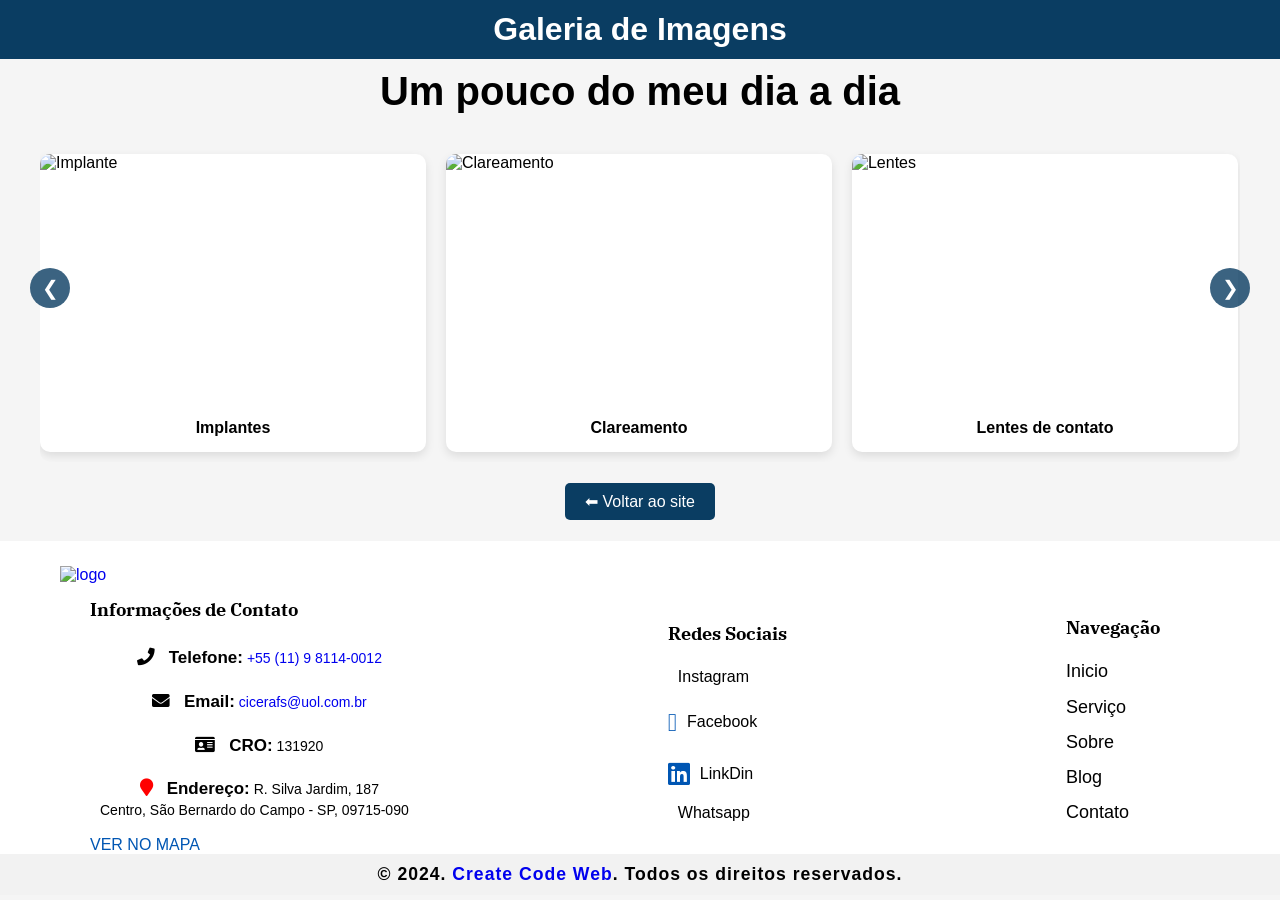
==== Imagens.html @ 02db8d6e "page arquivos anexados" ====
<!DOCTYPE html>
<html lang="pt-BR">
<head>
    <meta charset="UTF-8">
    <meta name="language" content="Português">
    <meta name="viewport" content="width=device-width, initial-scale=1.0">
    <meta name="author" content="Nome do autor">
    <meta name="keywords" content="">
    <meta name="description" content="">
    <link rel="stylesheet" href="https://cdnjs.cloudflare.com/ajax/libs/font-awesome/5.15.4/css/all.min.css">
    <link rel="preconnect" href="https://fonts.googleapis.com">
    <link rel="preconnect" href="https://fonts.gstatic.com" crossorigin>
    <link rel="preconnect" href="https://fonts.googleapis.com">
    <link rel="preconnect" href="https://fonts.gstatic.com" crossorigin>
    <script src="https://kit.fontawesome.com/86950c299c.js" crossorigin="anonymous"></script>
    <link
        href="https://fonts.googleapis.com/css2?family=IBM+Plex+Serif:wght@400;600;700&family=Roboto:wght@400;500;700&display=swap"
        rel="stylesheet">
    <link rel="stylesheet" href="mainCss.css">
    <link rel="icon" href="../img/faicon-nova.png" width="20" type="image/svg+xml">
</head>
<body>

  <header>
    <h2>Galeria de Imagens</h2>
  </header>

  <div class="container">
    <h1>Um pouco do meu dia a dia</h1>

    <button class="btn-carousel prev" onclick="moveSlide(-1)">❮</button>
    
    <div class="carousel-container">
      <div class="galeria" id="track">
        <div class="card" onclick="openModal(0)">
          <img src="./img/consultorioAtendimentos/Code_Generated_Image (1).jpg" alt="Implante">
          <p>Implantes</p>
        </div>

        <div class="card" onclick="openModal(1)">
          <img src="img/consultorioAtendimentos/Code_Generated_Image (1.2).jpg" alt="Clareamento">
          <p>Clareamento</p>
        </div>

        <div class="card" onclick="openModal(2)">
          <img src="img/consultorioAtendimentos/Code_Generated_Image (1.3).jpg" alt="Lentes">
          <p>Lentes de contato</p>
        </div>

        <div class="card" onclick="openModal(3)">
          <img src="img/consultorioAtendimentos/Code_Generated_Image (1.4).jpg" alt="Ortodontia">
          <p>Ortodontia</p>
        </div>
        
        <div class="card" onclick="openModal(4)">
          <img src="img/consultorioAtendimentos/Code_Generated_Image (1.5).jpg" alt="Ortodontia">
          <p>Ortodontia</p>
        </div>

        <div class="card" onclick="openModal(4)">
          <img src="img/consultorioAtendimentos/Code_Generated_Image (2).jpg" alt="Ortodontia">
          <p>Ortodontia</p>
        </div>

        <div class="card" onclick="openModal(4)">
          <img src="img/consultorioAtendimentos/Code_Generated_Image (3).jpg" alt="Ortodontia">
          <p>Ortodontia</p>
        </div>

        <div class="card" onclick="openModal(4)">
          <img src="img/consultorioAtendimentos/Code_Generated_Image (4).jpg" alt="Ortodontia">
          <p>Ortodontia</p>
        </div>

        <div class="card" onclick="openModal(4)">
          <img src="img/consultorioAtendimentos/Code_Generated_Image (5).jpg" alt="Ortodontia">
          <p>Ortodontia</p>
        </div>

        <div class="card" onclick="openModal(4)">
          <img src="img/consultorioAtendimentos/Code_Generated_Image (6).jpg" alt="Ortodontia">
          <p>Ortodontia</p>
        </div>

        <div class="card" onclick="openModal(4)">
          <img src="img/consultorioAtendimentos/Code_Generated_Image (7).jpg" alt="Ortodontia">
          <p>Ortodontia</p>
        </div>

        <div class="card" onclick="openModal(4)">
          <img src="img/consultorioAtendimentos/Code_Generated_Image (8).jpg" alt="Ortodontia">
          <p>Ortodontia</p>
        </div>

        <div class="card" onclick="openModal(4)">
          <img src="img/consultorioAtendimentos/Code_Generated_Image (9).jpg" alt="Ortodontia">
          <p>Ortodontia</p>
        </div>

        <div class="card" onclick="openModal(4)">
          <img src="img/consultorioAtendimentos/Code_Generated_Image (10).jpg" alt="Ortodontia">
          <p>Ortodontia</p>
        </div>

        <div class="card" onclick="openModal(4)">
          <img src="img/consultorioAtendimentos/Code_Generated_Image (11).jpg" alt="Ortodontia">
          <p>Ortodontia</p>
        </div>

        <div class="card" onclick="openModal(4)">
          <img src="img/consultorioAtendimentos/Code_Generated_Image (12).jpg" alt="Ortodontia">
          <p>Ortodontia</p>
        </div>

        <div class="card" onclick="openModal(4)">
          <img src="img/consultorioAtendimentos/Code_Generated_Image (13).jpg" alt="Ortodontia">
          <p>Ortodontia</p>
        </div>

        <div class="card" onclick="openModal(4)">
          <img src="img/consultorioAtendimentos/Code_Generated_Image (14).jpg" alt="Ortodontia">
          <p>Ortodontia</p>
        </div>

        </div>
    </div>

    <button class="btn-carousel next" onclick="moveSlide(1)">❯</button>

    <div class="voltar">
      <a href="index.html">⬅ Voltar ao site</a>
    </div>
  </div>

  <div id="myModal" class="modal">
    <span class="close-modal" onclick="closeModal()">&times;</span>
    
    <div class="modal-nav">
      <button onclick="changeModalImg(-1)">❮</button>
      <button onclick="changeModalImg(1)">❯</button>
    </div>

    <img class="modal-content" id="imgExpanded">
    <div id="caption" class="modal-caption"></div>
  </div>
  <footer>
        <div class="bg-footer">
            <div class="log-img">
                <a href="index.html">
                    <img src="../img/logo-escrita-Preta.png" width="80" alt="logo">
                </a>
            </div>
            <div class="footer-corpo space-bottom">
                <div class="footer-info">
                    <h3 class="titulo-pequeno">Informações de Contato</h3>
                    <p class="paragrafo"><i class="fas fa-phone"></i> <strong>Telefone:</strong> <a
                            href="tel:+55123456789">+55 (11) 9 8114-0012</a></p>
                    <p class="paragrafo"><i class="fas fa-envelope"></i> <strong>Email:</strong><a
                            href="mailto:cicerafs@uol.com.br?subject=Mais informações&body=Olá"> cicerafs@uol.com.br</a>
                    </p>
                    <p class="paragrafo"><i class="fas fa-id-card"></i> <strong>CRO:</strong> 131920</p>
                    <a href="https://www.google.com.br/maps/place/R.+Silva+Jardim,+187+-+Centro,+S%C3%A3o+Bernardo+do+Campo+-+SP,+09715-090/@-23.7140009,-46.5497312,16.76z/data=!4m6!3m5!1s0x94ce4185cc0b07a7:0x3520ed67d87765c8!8m2!3d-23.7140045!4d-46.5473084!16s%2Fg%2F11g8bg7d89?entry=ttu"
                        target="_blank">
                        <p class="paragrafo"><i class="fas fa-map-marker local"></i> <strong> Endereço:</strong> R. Silva
                            Jardim, 187 <br>Centro, São Bernardo do Campo - SP, 09715-090</p><span class="cortext">Ver
                            no mapa</span>
                    </a>
                </div>

                <div class="footer-redes-sociais container">
                    <h3 class="titulo-pequeno">Redes Sociais</h3>
                    <ul class="redes-sociais-lista">
                        <li><a href="https://www.instagram.com/dra.cicera_f_santoss?igsh=NnhhcDN0b3cxbmVq"
                                target="_blank"><i class="fa-brands fa-square-instagram"></i>instagram</a></li>
                        <li><a href="https://m.facebook.com/cicera.fatimadossantos.3?locale=pt_BR" target="_blank"><i class="fa-brands fa-facebook"></i>Facebook</li>
                        <li><a href="https://www.linkedin.com/in/cicera-f%C3%A1tima-dos-santos-baa707191/?trk=public_profile_browsemap_profile-result-card_result-card_full-click&originalSubdomain=br"
                                target="_blank"><i class="fab fa-linkedin"></i>LinkDin</a></li>
                        <li><a href="https://wa.me/5511981140012?text=Olá vim atrasvez do site, queria mais informação do atendimento."
                                target="_blank"><i class="fa-brands fa-square-whatsapp"></i>Whatsapp</a></li>
                    </ul>
                </div>
                <div class="footer-nav space-bottom">
                    <h3 class="titulo-pequeno">Navegação</h3>
                    <ul>
                        <li><a href="#inicio">Inicio</a></li>
                        <li><a href="#servico">Serviço</a></li>
                        <li><a href="#sobre">Sobre</a></li>
                        <li><a href="#blog">Blog</a></li>
                        <li><a href="#contato">Contato</a></li>
                    </ul>
                </div>
            </div>
            <p class="autorais">
                © 2024. <a href="https://www.instagram.com/create_codeweb/?igsh=dzI0ZHcyNWZueW1u&utm_source=qr">Create
                    Code Web</a>. Todos os direitos reservados.
            </p>
        </div>
    </footer>
 <script type="module" src="main.js"></script>
</body>
</html>
---- mainCss.css ----
.bg-header {
    background-color: #fff;
    
}

.header-corpo {
    display: flex;
    justify-content: space-between;
    align-items: center;
}

.logo {
    display: flex;
    align-items: center;
    /* padding: 40px 60px 20px; */
}

.logo a img {
    max-width: 150px;  /* tamanho ideal da logo */
    height: auto;
    object-fit: contain;
}

.log-img {
    display: flex;
    align-items: center;
    padding: 40px 60px 30px;
}

.log-img img {
    max-width: 150px;  /* tamanho ideal da logo */
    height: auto;
    object-fit: contain;
}

.corpo-nav ul {
    display: flex;
    gap: 30px;
    justify-content: center;
    max-width: 600px;
    margin: 0 auto;
}

.corpo-nav a {
    /* font-size: 1.4875rem; */
    font-family: 'IBM Plex Serif', serif;
    font-size: 1.30rem; /* Um pouco menor para elegância */
    font-weight: 600;    /* Firme, mas não grosseiro */
    color: #023a7f;      /* O azul excelente que você escolheu */
    text-transform: capitalize;
    text-decoration: none;
    letter-spacing: 0.01em; /* Um leve respiro entre as letras */
    transition: all 0.3s ease;
    padding: 10px 15px;
}

.corpo-nav a:hover {
    color: #023a7f;
    font-weight: 700;
    transition: 1s
}

.marcador-menu a {
    color: #023a7f;
    font-weight: 700
}

.nave-zap-orc {
    display: flex;
    justify-content: space-between;
    align-items: center;
    gap: 10px
}

.nave-zap-orc i {
    font-size: 35px;
    margin: 5px;
    color: #00a6ff
}

.nave-zap-orc i:hover {
    cursor: pointer;
    transition: 1s;
    color: #476ea0
}

.nave-zap-orc span {
    font-size: 12px
}

.menu-mobile {
    display: none
}

.menu-mobile.active {
    display: block;
    width: 120px
}

.menu-toggle {
    display: none
}

.menu-mobile {
    position: absolute;
    margin-left: 10px;
    background-color: #5a98f5;
    padding: 10px;
    z-index: 999;
    cursor: pointer;
    border-radius: 5px;
    top: 38px
}

.menu-mobile li {
    list-style: none;
    margin: 8px 0
}

.menu-mobile a:hover {
    color: #d8d8d8;
    transform: .4s
}

@media(max-width:1025px) {
    .corpo-nav a {
        font-size: 1rem
    }
}

@media (max-width: 898px) {
    .corpo-nav ul {
        display: flex;
        gap: 20px;
        justify-content: center;
        max-width: 300px;
        margin: 0 auto
    }

    .corpo-nav a {
        font-size: 1.0625rem
    }

    .nave-zap-orc i {
        font-size: 1.5625rem
    }

    .logo {
        width: 18%
    }
}

@media (max-width:635px) {
    .corpo-nav a {
        font-size: .8rem
    }
}

@media (max-width: 429px) {
    .corpo-nav a {
        font-size: .7rem
    }

    .logo {
        width: 50px
    }

    .header-corpo {
        display: none
    }

    .menu-toggle {
        display: flex;
        justify-content: space-between;
        font-size: 1.0625px;
        margin: 0 25px;
        align-items: center
    }

    .menu-toggle i {
        font-size: 1.7rem;
        color: #003b93
    }

    .menu-mobile a {
        font-size: .8rem;
        color: #fff;
        font-size: .9rem
    }
}

.bg-inicio {
    margin: 90px 0 80px
}

.corpo-inicio {
    display: flex;
    justify-content: space-around;
    align-items: center;
    gap: 1.625rem;
    margin: 0 .625rem
}

.btns-inicio {
    display: flex;
    justify-content: center;
    gap: 2.5rem;
    margin: 1.25rem 0;
    flex-wrap: wrap;
    margin-bottom: 2.5rem
}

.btns-inicio .orc {
    background-color: rgba(255, 253, 253, 0.564);
    border: .0625rem solid #0483f9;
    box-shadow: 0 .0625rem .3125rem 0 #002ca4;
    color: #0057A6;
    padding: .625rem 1.875rem
}

.btns-inicio .orc:hover {
    background-color: #0056b3;
    color: #fff;
    box-shadow: .0625rem .0625rem .3125rem #002ca4;
    transition: 1s
}

.descricao-main {
    width: 39.375rem;
    flex-direction: 2
}

.descricao-main .paragrafo {
    line-height: 24px;
    margin: 0 0 1.25rem;
    color: #686868;
    text-align: start;
    padding-bottom: -5px
}

.descri-inicio {
    margin: 0 2.5rem 0 0;
    padding: 0 2.5rem
}

.imagem-inicio {
    width: 100%;
    max-width: 100%;
    overflow: hidden
}

.imagem-inicio img {
    border-radius: 1.25rem 0 0 1.25rem
}

@media(max-width:1025px) {
    .corpo-inicio .titulo-p {
        width: 670px;
        margin: 0 auto;
        text-align: center
    }

    .descri-inicio {
        margin: 0
    }

    .corpo-inicio {
        display: block;
        margin: 0 auto
    }

    .descricao-main {
        margin: 0 auto;
        padding-bottom: 2.5rem
    }

    .descricao-main p {
        text-align: center
    }

    .imagem-inicio img {
        margin: 0 auto;
        border-radius: .625rem;
        padding-bottom: 5rem
    }

    .bg-inicio {
        margin-bottom: 25px
    }

    .imagem-inicio img {
        padding-bottom: 3rem
    }
}

@media (max-width:769px) {
    .corpo-inicio .titulo-p {
        width: 500px
    }

    .descri-inicio {
        margin: 0;
        flex-direction: row
    }

    .imagem-inicio img {
        margin: 0 auto;
        border-radius: .625rem;
        padding-bottom: .5rem
    }
}

@media (max-width:600px) {
    .descri-inicio .titulo-p {
        font-family: 'IBM Plex Serif', Arial, Helvetica, sans-serif;
        font-weight: 400;
        margin-bottom: 2.5rem;
        text-align: center
    }

    .descricao-main .paragrafo {
        font-size: 16px
    }

    .descricao-main {
        width: 100%
    }

    .descricao-main p {
        margin: 20px 20px 30px
    }

    .btns-inicio {
        margin-bottom: 1.5rem
    }

    .btns-inicio .orc {
        display: block;
        padding: 8px 25px;
        font-size: 16px
    }

    .btns-inicio .serv {
        display: block;
        padding: 8px 15px;
        font-size: 16px
    }

    .imagem-inicio img {
        margin: 0 auto;
        border-radius: .625rem;
        width: 520px
    }
}

@media (max-width:415px) {
    .descri-inicio .titulo-p {
        width: 240px
    }

    .bg-header {
        margin-bottom: 30px
    }

    .descri-inicio {
        margin: 0;
        padding: 0 2.5rem
    }

    .descri-inicio .titulo-p {
        font-size: 24.4px;
        font-weight: 700
    }

    .btns-inicio {
        display: block;
        max-width: 100%;
        gap: 0
    }

    .btns-inicio .orc,
    .serv {
        margin-bottom: 20px;
        text-align: center;
        text-transform: capitalize;
        font-size: 1rem
    }

    .descricao-main {
        width: 19rem
    }

    .descricao-main .paragrafo {
        text-align: justify;
        margin: 0 20px 10px
    }

    .imagem-inicio img {
        margin: 0 auto;
        border-radius: .625rem;
        width: 370px
    }
}

@media (max-width:376px) {
    .imagem-inicio img {
        border-radius: .625rem;
        width: 680px
    }

    .text-descr-blog .paragrafo:first-child {
        margin: 0 0 10px;
        text-align: justify:
        padding: 0 5px:
    }
}

.bg-servicos {
    margin-bottom: 50px;
    background-color: #fff
}

.bg-servicos .titulo-s {
    color: #000;
    padding: 0 50px 20px
}

.corpo-servico {
    display: grid;
    grid-template-columns: repeat(3, 1fr);
    justify-content: center;
    text-align: center;
    gap: 20px;
    padding: 10px
}

.corpo-servico img {
    margin: 0 auto;
    border-radius: 10px
}

.corpo-servico h3 {
    padding: 10px 0
}

.card-servico {
    border-radius: 10px;
    border: 1px solid #262626;
    padding: 50px;
    box-shadow: 10px 10px 20px #000;
    margin: 0 auto
}

.card-servico .titulo-pequeno {
    white-space: nowrap
}

.card-servico .paragrafo {
    line-height: 1.4;
    color: #323232;
    max-width: 341.22px;
    margin: 0 auto
}

.centralizar {
    display: flex;
    justify-content: center;
    margin-top: 40px
}

@media (max-width: 1025px) {
    .corpo-servico {
        display: grid;
        grid-template-columns: repeat(2, 1fr);
        justify-content: center;
        text-align: center;
        gap: 20px;
        padding: 10px
    }

    .bg-servicos .titulo-s {
        text-align: center;
        width: 420px;
        margin: 0 auto;
        padding: 0 0 50px
    }

    .spand {
        grid-column: 1/-1
    }

    .card-servico {
        border-radius: 10px;
        border: 1px solid #262626;
        padding: 50px;
        box-shadow: 10px 10px 20px #000
    }

    .descricao-inicio {
        text-align: center;
        margin: 0 auto
    }

    .corpo-inicio {
        flex-direction: column;
        text-align: center
    }

    .descricao-main {
        margin: 0 auto
    }
}

@media (max-width:884px) {
    .corpo-servico {
        grid-template-columns: repeat(2, 1fr)
    }

    .spand {
        grid-column: 1/-1
    }

    .bg-servicos .titulo-s {
        margin: 10px 0 40px
    }

    .card-servico .paragrafo {
        line-height: 1.2;
        color: #323232;
        margin: 0 auto;
        max-width: 300px
    }
}

@media(max-width: 768px) {
    .bg-servicos {
        margin-bottom: 40px
    }

    .corpo-servico {
        display: grid;
        grid-template-columns: repeat(2, 1fr);
        gap: 40px
    }

    .spand {
        grid-column: 1/-1
    }

    .bg-servicos .titulo-s {
        margin: 0 auto;
        text-align: center;
        padding: 20px 0
    }

    .card-servico .paragrafo {
        line-height: 1.2;
        color: #323232;
        margin: 0 auto
    }
}

@media (max-width:600px) {
    .bg-servicos {
        margin-bottom: 40px
    }

    .corpo-servico {
        grid-template-columns: 1fr
    }

    .centralizar .botao-geral {
        display: block
    }

    .card-servico img {
        width: 130px
    }

    .card-servico .paragrafo {
        width: 300px;
        text-align: center;
        margin: 0 auto
    }
}

@media(max-width:415px) {
    .card-servico {
        width: 360px
    }

    .corpo-servico {
        grid-template-columns: 1fr
    }

    .bg-servicos .titulo-s {
        margin: 10px 0 20px;
        font-weight: 700;
        width: 250px;
        margin: 0 auto
    }

    .card-servico .paragrafo {
        max-width: 225px;
        font-size: 16px;
        text-align: justify;
        margin: 5px 20px 10px;
        padding: 0 10px
    }
}

@media (max-width:376px) {
    .centralizar .botao-geral {
        display: block;
        padding: 15px 30px
    }
}

.galeria {
    grid-column: 1 / -1
}

.slide-wrapper {
    overflow: hidden;
    grid-column: 1 / -1
}

.slide {
    display: flex
}

.slide:hover {
    will-change: transform
}

.slide li {
    flex-shrink: 0;
    width: 80vw;
    max-width: 800px;
    margin: 0 20px;
    border-radius: 4px;
    overflow: hidden;
    box-shadow: 0 2px 4px rgba(0, 0, 0, .4);
    opacity: .8;
    transform: scale(.8);
    transition: .4s
}

.slide li.active {
    opacity: 1;
    transform: scale(1)
}

.custom-controls {
    display: flex;
    justify-content: center;
    flex-wrap: wrap;
    grid-column: 1 /-1
}

.custom-controls li {
    opacity: .8;
    transform: scale(.8);
    width: 40px;
    height: 40px;
    border-radius: 50%;
    overflow: hidden;
    margin: 2px;
    box-shadow: 0 2px 2px rgba(0, 0, 0, .5);
    transition: .3s
}

.custom-controls li.active {
    opacity: 1;
    transform: scale(1)
}

.bg-sobre {
    margin-bottom: 70px
}

.bg-sobre .titulo-oculto {
    display: none;
    font-size: 1.8rem;
    font-family: 'IBM Plex Serif', Arial, Helvetica, sans-serif;
    font-weight: 700;
    margin-bottom: 2.5rem
}

.corpo-sobre {
    display: grid;
    grid-template-columns: 1fr 1fr;
    gap: 10px;
    align-items: center;
    margin: 20px 0
}

.ocultar-sobre {
    display: none
}

.descri-sobre .LerMais {
    color: #0056b3;
    margin: 20px 0 0;
    display: inline-block;
    font-size: 19px
}

.img-sobre img {
    margin: 0 auto;
    border-radius: 50%;
    padding: 40px 0
}

.descri-sobre .titulo-s {
    font-size: 30px;
    margin-bottom: 20px
}

.descri-sobre .paragrafo {
    letter-spacing: .4px;
    line-height: 24px;
    padding: 0 35px 0 0;
    color: #686868;
    text-align: start;
    padding-bottom: -5px
}

.descri-sobre .botao-geral {
    color: #fff;
    margin: 20px 0;
    display: inline-block
}

.descri-sobre ul {
    display: flex;
    align-items: center;
    justify-content: center;
    margin: 60px 40px 0 0
}

.descri-sobre li {
    display: flex;
    padding: 10px;
    font-size: 18px
}

.descri-sobre a i {
    font-size: 2.4875rem;
    color: #0056b3;
    padding: 15px
}

.descri-sobre a i:hover {
    transform: scale(1.2);
    color: #62acf1;
    transition: .5s
}

@media(max-width:1025px) {
    .bg-sobre {
        margin-bottom: 30px
    }

    .corpo-sobre {
        display: grid;
        grid-template-columns: 1fr;
        gap: 10px;
        align-items: center;
        margin: 20px 0;
        text-align: center
    }

    .bg-sobre .titulo-oculto {
        display: block;
        text-align: center;
        margin: 10px 0 0
    }

    .descri-sobre .titulo-s {
        display: none
    }

    .img-sobre img {
        margin: 0 auto;
        border-radius: 10%
    }

    .descri-sobre .paragrafo {
        line-height: 24px;
        text-align: center;
        padding: 0 40px;
        margin: 0 0 2.25rem;
        width: 900px
    }

    .descri-sobre .botao-geral {
        color: #fff;
        margin: 0 0 20px;
        display: inline-block
    }
}

@media (max-width:884px) {
    .corpo-sobre {
        display: grid;
        grid-template-columns: 1fr;
        align-items: center;
        justify-items: center;
        justify-content: center;
        text-align: center;
        width: 100%;
        gap: 10px;
        margin: 20px 0
    }

    .corpo-sobre .paragrafo {
        text-align: center;
        width: 780px
    }

    .img-sobre img {
        width: 500px;
        height: 400px;
        padding: 10px 0;
        border-radius: 40px;
        object-fit: cover
    }

    .descri-sobre .paragrafo {
        text-align: center;
        margin: 0 40px 30px
    }

    .descri-sobre a i {
        font-size: 2rem;
        color: #0056b3;
        padding: 6px
    }
}

@media (max-width:769px) {
    .bg-sobre.container {
        width: 100%;
        margin: 0 auto
    }

    .bg-sobre {
        margin-bottom: 43px
    }

    .bg-sobre .titulo-oculto {
        display: block;
        text-align: center;
        margin: 10px 0 20px;
        color: #000
    }

    .corpo-sobre {
        grid-template-columns: 1fr
    }

    .descri-sobre {
        margin: 0 auto;
        text-align: center
    }

    .descri-sobre p .img-sobre img {
        width: 300px;
        height: 400px;
        padding: 10px 0;
        border-radius: 40px;
        object-fit: cover
    }

    .descri-sobre .paragrafo {
        max-width: 650px;
        text-align: center;
        margin: 0 30px 30px
    }

    .descri-sobre .botao-geral {
        display: inline-block;
        width: 20%;
        margin: 0 auto
    }

    .descri-sobre ul {
        display: flex;
        align-items: center;
        align-self: center;
        justify-content: center;
        margin: 20px 0
    }
}

@media (max-width:606px) {
    .img-sobre img {
        margin: 0 auto;
        border-radius: .625rem;
        width: 300px
    }

    .descri-sobre .paragrafo {
        font-size: 16px;
        padding: 0 10px
    }
}

@media (max-width:428px) {
    .img-sobre img {
        margin: 0 auto;
        border-radius: .625rem;
        width: 250px;
        border-radius: 30px
    }

    .bg-sobre .titulo-oculto {
        font-size: 1.5rem
    }

    .descri-sobre .paragrafo {
        text-align: justify;
        margin: 0 20px 30px;
        width: 335px
    }

    .descri-sobre .botao-geral {
        width: 40%;
        padding: 10px 20px;
        margin-bottom: 20px
    }
}

@media(max-width:376px) {
    .descri-sobre .paragrafo {
        text-align: justify;
        margin: 0 20px 30px;
        width: 305px
    }
}

.corpo-bg-Qualififc {
    width: 400px;
    display: block;
    background-color: aqua
}

.corpo-bg-Qualififc img {
    padding: 20px 0;
    margin: 0 auto
}

.corpo-bg-Qualififc,
h2,
p {
    text-align: center;
    margin: 10px
}

.cortext {
    color: #0056b3
}

.space-bottom {
    margin-bottom: 60px
}

.right-left-space {
    padding: 20px
}

.botao-geral {
    background-color: #007bff;
    color: #fff;
    border: none;
    padding: 10px 30px;
    font-size: 17px;
    border-radius: 5px;
    cursor: pointer;
    display: inline-block;
    text-transform: capitalize;
    font-weight: 700;
    font-family: 'IBM Plex Serif', Arial, Helvetica, sans-serif
}

.botao-geral:hover {
    background-color: #0056b3;
    transition: 1s
}

@media (max-width: 898px) {
    .botao-geral {
        padding: 8px 20px;
        font-size: 15px
    }
}

@media (max-width: 780px) {
    .botao-geral {
        padding: 11px 16px;
        font-size: 15px
    }
}

@media(max-width: 600px) {
    .botao-geral {
        display: none
    }
}

@media (max-width: 428px) {
    .botao-geral {
        padding: 5px 30px;
        font-size: 13px;
        text-align: center;
        line-height: 1.2
    }
}

.bg-blog {
    background-color: #fff
}

.bg-blog .titulo-s {
    color: #333;
    line-height: 1.5rem;
    margin: 30px 30px 40px;
    padding: 0;
    display: block
}

.corpo-blog .titulo-s {
    line-height: 1.5;
    text-align: center
}

#data-plubli {
    padding: 30px 40px;
    font-style: italic;
    font-size: 18px
}

.text-descr-blog {
    width: 900px;
    margin: 0 auto
}

.text-descr-blog .paragrafo {
    color: #686868;
    line-height: 1.5em;
    font-style: italic;
    margin: 0 40px 40px
}

.text-descr-blog p:last-child {
    margin-bottom: 20px
}

.text-descr-blog a {
    font-size: 1.2em;
    font-style: italic
}

.text-descr-blog a::after {
    content: "";
    display: block;
    width: 80px;
    height: 2px;
    background: #007bff;
    margin-left: -5px
}

.text-descr-blog .botao-geral {
    font-size: 13px;
    font-weight: lighter;
    background-color: #fff;
    color: #007bff;
    display: none
}

@media (max-width:1025px) {
    .text-descr-blog {
        max-width: 100%
    }

    .corpo-blog .titulo-s {
        color: #000;
        padding: 0 60px 50px;
        width: 520px;
        margin: 0 auto;
        line-height: 1.2
    }
}

@media (max-width:768px) {
    .corpo-blog .text-descr-blog {
        width: 600px
    }

    .text-descr-blog .paragrafo:first-child {
        margin: 0 40px 10px
    }
}

@media (max-width:601px) {
    .corpo-blog .titulo-s {
        margin: 20px 5px
    }

    .corpo-blog .text-descr-blog {
        width: 400px
    }

    .text-descr-blog .paragrafo {
        font-size: 16px;
        text-align: center;
        margin-bottom: 20px
    }

    #data-plubli {
        font-size: 16px
    }

    .ocultar {
        display: none
    }

    .text-descr-blog .ativo {
        align-items: center
    }

    .text-descr-blog a::after {
        margin-bottom: 40px
    }

    .text-descr-blog .botao-geral {
        display: block;
        margin: 0 auto
    }
}

@media (max-width:429px) {
    .corpo-blog .titulo-s {
        width: 280px;
        padding: 10px;
        margin: 0 auto
    }

    .corpo-blog .text-descr-blog {
        width: 100%
    }

    .text-descr-blog .paragrafo:first-child {
        margin: 0;
        text-align: justify:
    }

    .text-descr-blog .paragrafo {
        padding: 10px;
        text-align: justify;
        margin: 0 0 20px
    }

    .text-descr-blog .botao-geral {
        width: 60%;
        padding: 10px 30px;
        font-size: 13px
    }

    #data-plubli {
        margin: 0;
        font-size: 12px
    }
}

@media (max-width:376px) {
    .corpo-blog .titulo-s {
        width: 270px;
        padding: 0;
        margin: 0 auto;
        width: 100%;
        padding: 5px 0 20px
    }
}

.bg-contato {
    background: #FBFBFB;
    padding: 20px;
    position: relative
}

.bg-contato .titulo-s {
    color: #2c2c2c;
    margin: 10px 30px 40px
}

.corpo-contato {
    display: grid;
    grid-template-columns: 1fr 1fr;
    justify-content: space-around;
    align-items: center
}

.descricao-contato {
    border: 2px solid #ddd;
    max-width: 640px;
    border-radius: 10px;
    box-shadow: 10px 10px 10px #5174d5;
    margin: 0 auto
}

.corpo-contato .titulo-pequeno {
    color: #2c2c2c;
    font-weight: 700;
    text-align: start;
    margin: 50px 60px 30px
}

.corpo-contato .paragrafo {
    color: #0f0f0f;
    margin: 10px 40px 90px
}

.corpo-contato ul {
    display: flex;
    align-items: center;
    flex-wrap: nowrap;
    justify-content: flex-start;
    margin: 30px 0 20px 40px
}

.corpo-contato li {
    display: flex;
    padding: 10px;
    font-size: 18px
}

.corpo-contato a i {
    font-size: 2.1875rem;
    color: #0d3f95
}

.corpo-contato a i:hover {
    transform: scale(1.2);
    color: #04f;
    transition: .5s
}

.opacit {
    opacity: .2
}

.bg-from {
    display: flex;
    flex-direction: column;
    justify-content: center;
    align-items: center;
    max-width: 600px;
    padding: 20px;
    margin: 0 auto;
    border-radius: 10px;
    box-shadow: 10px 10px 10px #5174d5;
    border: 2px solid #ddd
}

.bg-from form {
    display: grid;
    grid-template-columns: repeat(8, 1fr);
    padding: 0 0 30px;
    margin: 10px 40px 5px;
    justify-content: center;
    align-items: center;
    align-self: center;
    max-width: 100%
}

.spandegrid-4 {
    grid-column: 2/8
}

.spandegrid-3 {
    grid-column: 2/7
}

.spandegrid-2 {
    grid-column: 2/5
}

label:first-child {
    margin-top: 20px
}

label {
    font-family: 'IBM Plex Serif', sans-serif, arial, helvetica;
    color: #000;
    display: block;
    font-weight: 400;
    font-size: 1.1rem;
    margin: 10px 0 0;
    text-transform: capitalize
}

input:focus,
textarea:focus {
    outline: none
}

input {
    display: block;
    margin-bottom: 10px;
    height: 40px;
    width: 100%;
    border: 1px solid #fff;
    padding-left: 10px;
    border-radius: 5px
}

input::placeholder {
    padding: 0 5px;
    color: #6d6d6d9b
}

textarea {
    padding: 5px 10px 0;
    border-radius: 5px;
    min-height: 90px;
    resize: vertical;
    margin: 0 0 20px
}

.bg-from .botao-geral {
    background-color: #f4efef;
    border: none;
    box-shadow: 0 .0625rem .3125rem 0 #002ca4;
    color: #04f;
    padding: 10px 30px;
    z-index: 200;
    font-weight: 700;
    text-transform: capitalize;
    max-width: 200px;
    border: none;
    margin: 0 auto;
    grid-column: 3/7
}

.bg-from .botao-geral:hover {
    background-color: #024792;
    color: #fff;
    box-shadow: .0625rem .0625rem .3125rem #002ca4;
    transition: 1s
}

.resposta-from {
    font-family: 'IBM Plex Serif', sans-serif;
    font-weight: 600;
    font-size: 1.3rem;
    color: #020202;
    text-align: center;
    background-color: #fff;
    width: 400px;
    padding: 40px;
    border: 1px solid #fff;
    letter-spacing: 1px;
    border-radius: 10px;
    z-index: 100;
    position: absolute;
    top: 70%;
    left: 50%;
    transform: translate(-50%, -50%);
    box-shadow: 10px 10px 10px 9px #90a6be;
    display: none
}

#btn-from-contato img {
    margin: 0 auto;
    width: 30px;
    animation: spin 1s infinite linear
}

@keyframes spin {
    from {
        transform: rotate(0deg)
    }

    to {
        transform: rotate(360deg)
    }
}

@media(max-width: 1025px) {
    .corpo-contato {
        grid-template-columns: 1fr;
        gap: 40px
    }

    .corpo-contato ul {
        align-items: center;
        flex-wrap: nowrap;
        justify-content: center;
        padding: 0 0 20px;
        margin: 0 auto
    }

    .bg-contato .titulo-s {
        text-align: center
    }

    .descricao-contato {
        max-width: 600px
    }
}

@media (max-width:415px) {
    .bg-from form {
        display: grid;
        grid-template-columns: 1fr;
        margin: 10px 10px 5px;
        justify-content: center;
        align-items: center;
        align-self: center;
        max-width: 100%
    }

    .bg-from .botao-geral {
        background-color: #f4efef;
        border: none;
        box-shadow: 0 .0625rem .3125rem 0 #002ca4;
        color: #002ca4;
        padding: 10px 30px;
        z-index: 200;
        font-weight: 700;
        text-transform: capitalize;
        max-width: 200px;
        border: none;
        margin: 0 auto;
        display: block;
        grid-column: 2 / 8
    }

    .corpo-contato ul {
        display: flex;
        align-items: center;
        flex-wrap: nowrap;
        justify-content: center;
        margin: 0 auto
    }

    .corpo-contato .titulo-pequeno {
        text-align: center
    }

    .paragrafo {
        font-size: 17px
    }
}

@media (max-width:376px) {
    .resposta-from {
        font-family: 'Roboto', sans-serif;
        font-weight: 800;
        font-size: 1.6rem;
        color: #020202;
        text-align: center;
        background-color: #fff;
        width: 100%;
        padding: 20px;
        letter-spacing: 1px;
        border-radius: 10px;
        z-index: 100;
        position: absolute;
        top: 65%;
        left: 50%;
        transform: translate(-50%, -50%);
        box-shadow: 0 0 0 0 #fcfcfc;
        display: none
    }

    .corpo-contato .titulo-pequeno {
        margin: 20px;
        text-align: center
    }

    .corpo-contato .paragrafo {
        font-size: 16px;
        margin: 10px;
        padding-bottom: 10px
    }

    .corpo-contato ul {
        display: flex;
        align-items: center;
        flex-wrap: nowrap;
        justify-content: center;
        margin: 30px 0 20px
    }
}

.bg-footer {
    background-color: #fff
}

.log-img {
    padding: 20px 60px 0
}

.footer-corpo {
    display: flex;
    flex-wrap: wrap-reverse;
    justify-content: space-evenly;
    align-items: center;
    margin: 0px 90px;
}

.footer-corpo .titulo-pequeno {
    font-size: 1.125rem;
    font-family: 'IBM Plex Serif', Arial, Helvetica, sans-serif
}

.footer-corpo i {
    font-size: 1.1rem
}

.footer-info .paragrafo {
    font-size: 14px;
    color: #000;
    padding: 5px 0;
    line-height: 1.4
}

.footer-info strong {
    font-size: 17px;
    color: #000
}

.footer-info i {
    padding: 0 10px
}

.footer-info .cortext {
    text-transform: uppercase
}

.footer-info a:hover {
    text-decoration: underline;
    transform: scale(1.2);
    transition: .5s;
    font-size: 20px
}

.footer-corpo .titulo-pequeno {
    margin: 10px 0 20px
}

.footer-redes-sociais {
    padding: 0 10px;
    margin: 0 20px
}

.redes-sociais-lista {
    list-style: none;
    padding: 0
}

.redes-sociais-lista li {
    display: flex;
    align-items: center;
    margin-bottom: 10px
}

.redes-sociais-lista li a {
    display: flex;
    align-items: center;
    text-decoration: none;
    color: #000;
    line-height: 1.5;
    text-transform: capitalize
}

.redes-sociais-lista li a:hover {
    transform: scale(1.2);
    transition: .5s
}

.redes-sociais-lista li a i {
    margin-right: 10px;
    font-size: 25px;
    color: #0056b3;
    padding: 5px 0
}

.redes-sociais-lista li a i:hover {
    color: #479df9;
    transform: scale(1.2);
    transition: .5s
}

.log-img {
    width: 200px;
    height: 47px
}

.footer-nav {
    padding: 0 10px;
    margin: 0 20px
}

.footer-nav li {
    margin-bottom: 10px
}

.footer-nav li a {
    font-size: 18px;
    color: #000;
    padding: 5px 0;
    line-height: 1.4;
    text-transform: capitalize;
    margin-bottom: 40px
}

.footer-nav li a:hover {
    transform: scale(1.2);
    transition: 1s;
    font-size: 19px;
    color: #4b9efd;
    font-weight: 700
}

.bg-footer .autorais {
    background-color: #f2f2f2;
    width: 100%;
    text-align: center;
    padding: 10px;
    margin: 0 auto;
    color: #000;
    font-size: 1.1rem;
    font-family: 'IBM  Plex Sans', sans-serif;
    font-weight: 700;
    letter-spacing: 1px
}

@media (max-width:1025px) {
    .log-img {
        padding: 20px 60px 80px
    }
}

@media (max-width:415px) {
    .log-img {
        margin: 0 auto
    }

    .footer-corpo {
        gap: 20px
    }

    .footer-info,
    .paragrafo {
        margin: 0 auto;
        text-align: center
    }

    .bg-footer .autorais {
        background-color: #f2f2f2;
        font-size: .8rem
    }

    .footer-info .cortext:hover {
        color: aqua;
        transition: 1s
    }

    .autorais:hover a {
        color: aqua;
        transition: 1s
    }
}

* {
    margin: 0;
    padding: 0;
    box-sizing: border-box
}

body {
    background-color: #FBFBFB
}

ul,
li,
a {
    text-decoration: none;
    list-style: none
}

h1 {
    font-size: 2.5rem
}

h2 {
    font-size: 2rem
}

h3 {
    font-size: 1.8rem
}

.paragrafo {
    font-size: 1.2rem
}

.local {
    color: red
}

.container {
    margin: 0 50px;
    padding: 10px
}

.titulo-p {
    font-size: 2.5rem;
    font-family: 'IBM Plex Serif', Arial, Helvetica, sans-serif;
    font-weight: 700;
    margin-bottom: 2.5rem;
    text-align: center;
    text-transform: capitalize
}

.titulo-s {
    font-size: 2rem;
    font-family: 'IBM Plex Serif', Arial, Helvetica, sans-serif;
    font-weight: 700;
    margin-bottom: 2.5rem;
    text-transform: capitalize
}

.titulo-oculto {
    font-size: 1.8rem;
    display: none;
    font-family: 'IBM Plex Serif', Arial, Helvetica, sans-serif;
    font-weight: 700;
    margin-bottom: 2.5rem
}

img {
    display: block
}

@media(max-width: 1024px) {
    .titulo-p {
        font-size: 2rem
    }

    .titulo-s {
        font-size: 1.75rem
    }

    .titulo-oculto {
        font-size: 1.75rem;
        display: block
    }

    .titulo-pequeno {
        font-size: 1.25rem
    }

    .paragrafo {
        font-size: 1rem
    }
}

@media (max-width: 769px) {
    .titulo-p {
        font-size: 1.8rem
    }

    .titulo-s {
        font-size: 1.5rem
    }

    .titulo-oculto {
        font-size: 1.5rem;
        display: block
    }

    .titulo-pequeno {
        font-size: 1.4rem
    }

    .paragrafo {
        font-size: 1rem
    }
}

@media (max-width: 600px) {
    .titulo-p {
        font-size: 1.25rem
    }

    .titulo-s {
        font-size: 1rem
    }

    .titulo-oculto {
        font-size: 1rem;
        display: block
    }

    .titulo-pequeno {
        font-size: .875rem
    }

    .paragrafo {
        font-size: .75rem
    }
}

@media (max-width: 416px) {
    .titulo-p {
        font-size: 1.6rem
    }

    .titulo-s {
        font-size: 1.4rem
    }

    .titulo-oculto {
        font-size: 1.4rem;
        display: block
    }

    .titulo-pequeno {
        font-size: 1.3rem
    }

    .paragrafo {
        font-size: .75rem;
        text-align: justify;
        color: #000;
        max-width: 100%;
        margin: 5px 0 0
    }
}


/* Style da tela de imagens */

    body {
      margin: 0;
      font-family: Arial, sans-serif;
      background: #f5f5f5;
    }

    header {
      background: #0a3d62;
      padding: 1px;
      color: white;
      text-align: center;
    }

    .container {
      max-width: 1200px;
      margin: 5px auto;
      padding: 0 20px;
      position: relative;
      padding: 5px 0 0 0;
    }

    h1 {
      text-align: center;
      margin-bottom: 30px;
    }

    /* Estrutura do Carrossel */
    .carousel-container {
      position: relative;
      overflow: hidden;
      width: 100%;
      border-radius: 10px;
    }

    .galeria {
      display: flex;
      transition: transform 0.5s ease-in-out;
      gap: 20px;
      padding: 10px 0;
    }

    .card {
      min-width: calc(33.333% - 14px);
      background: white;
      border-radius: 10px;
      overflow: hidden;
      box-shadow: 0 4px 10px rgba(0,0,0,0.1);
      flex-shrink: 0;
      cursor: pointer; /* Indica que é clicável */
    }

    .card img {
      width: 100%;
      height: 250px;
      object-fit: cover;
      transition: 0.3s;
    }

    .card:hover img {
      opacity: 0.8;
    }

    .card p {
      padding: 15px;
      text-align: center;
      font-weight: bold;
      margin: 0;
    }

    /* Botões do Carrossel */
    .btn-carousel {
      position: absolute;
      top: 50%;
      transform: translateY(-50%);
      background: rgba(10, 61, 98, 0.8);
      color: white;
      border: none;
      width: 40px;
      height: 40px;
      border-radius: 50%;
      cursor: pointer;
      font-size: 20px;
      z-index: 10;
    }

    .prev { left: -10px; }
    .next { right: -10px; }

    /* --- ESTILO DO MODAL (IMAGEM EXPANDIDA) --- */
    .modal {
      display: none; /* Escondido por padrão */
      position: fixed;
      z-index: 1000;
      left: 0;
      top: 0;
      width: 100%;
      height: 100%;
      background-color: rgba(0, 0, 0, 0.9);
      justify-content: center;
      align-items: center;
      flex-direction: column;
    }

    .modal-content {
      max-width: 80%;
      max-height: 80%;
      border: 3px solid white;
      border-radius: 5px;
      box-shadow: 0 0 20px rgba(255,255,255,0.2);
    }

    .modal-caption {
      color: white;
      margin-top: 15px;
      font-size: 1.2rem;
    }

    .close-modal {
      position: absolute;
      top: 20px;
      right: 30px;
      color: white;
      font-size: 40px;
      font-weight: bold;
      cursor: pointer;
    }

    .modal-nav {
      position: absolute;
      top: 50%;
      width: 95%;
      display: flex;
      justify-content: space-between;
      pointer-events: none; /* Permite clicar no que está atrás se necessário */
    }

    .modal-nav button {
      background: rgba(255, 255, 255, 0.2);
      color: white;
      border: none;
      font-size: 40px;
      padding: 10px 20px;
      cursor: pointer;
      pointer-events: auto;
      border-radius: 5px;
    }

    .modal-nav button:hover {
      background: rgba(255, 255, 255, 0.4);
    }

    .voltar {
      display: block;
      margin: 30px auto;
      text-align: center;
    }

    .voltar a {
      text-decoration: none;
      background: #0a3d62;
      color: white;
      padding: 10px 20px;
      border-radius: 5px;
    }

    @media (max-width: 900px) { .card { min-width: calc(50% - 10px); } }
    @media (max-width: 600px) { .card { min-width: 100%; } }
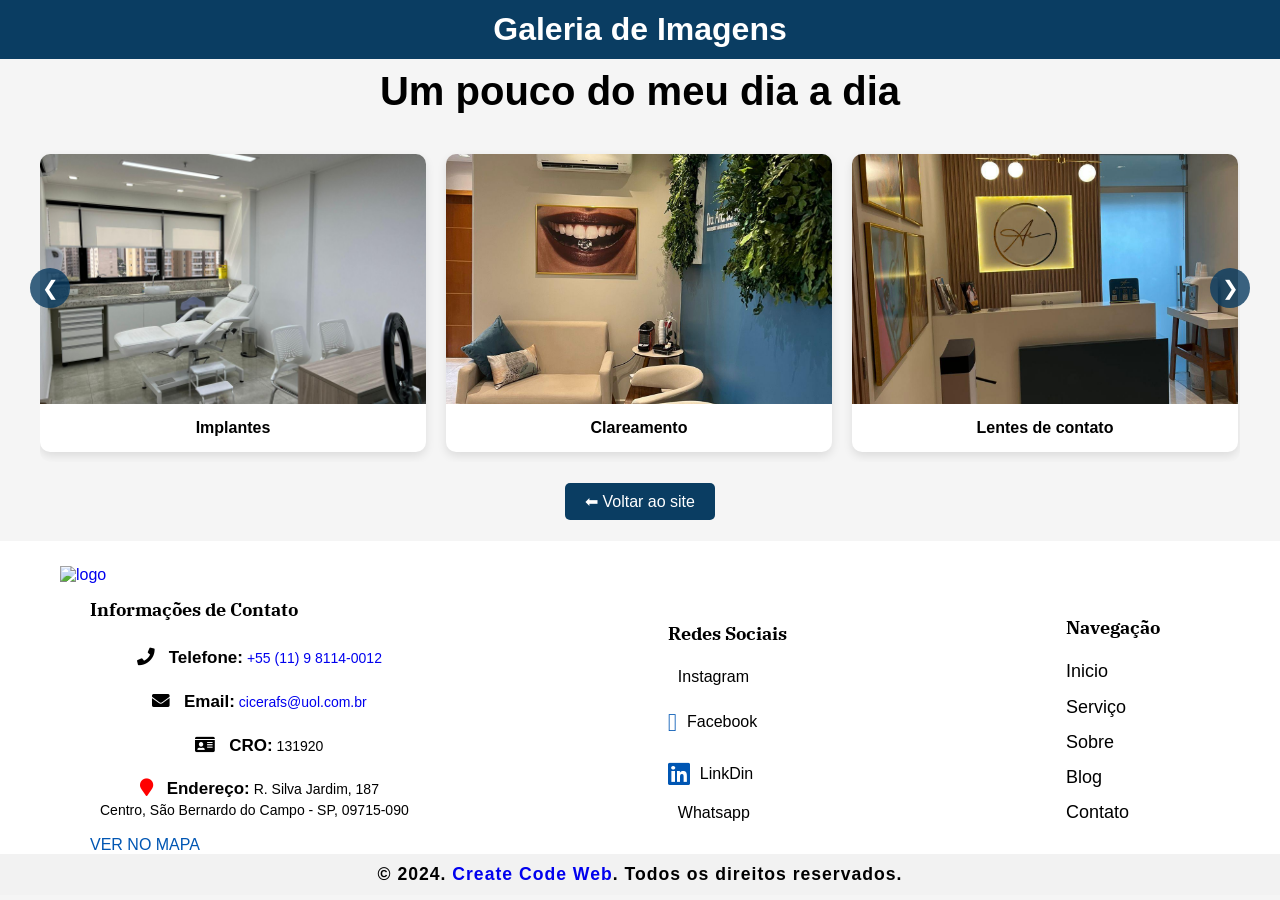
==== commit ddb8de92: "imgs imagem corrigida" ====
--- a/Imagens.html
+++ b/Imagens.html
@@ -17,7 +17,7 @@
         href="https://fonts.googleapis.com/css2?family=IBM+Plex+Serif:wght@400;600;700&family=Roboto:wght@400;500;700&display=swap"
         rel="stylesheet">
     <link rel="stylesheet" href="mainCss.css">
-    <link rel="icon" href="../img/faicon-nova.png" width="20" type="image/svg+xml">
+    <link rel="icon" href="faicon-nova.png" width="20" type="image/svg+xml">
 </head>
 <body>
 
@@ -33,92 +33,92 @@
     <div class="carousel-container">
       <div class="galeria" id="track">
         <div class="card" onclick="openModal(0)">
-          <img src="./img/consultorioAtendimentos/Code_Generated_Image (1).jpg" alt="Implante">
+          <img src="Code_Generated_Image (1).jpg" alt="Implante">
           <p>Implantes</p>
         </div>
 
         <div class="card" onclick="openModal(1)">
-          <img src="img/consultorioAtendimentos/Code_Generated_Image (1.2).jpg" alt="Clareamento">
+          <img src="Code_Generated_Image (1.2).jpg" alt="Clareamento">
           <p>Clareamento</p>
         </div>
 
         <div class="card" onclick="openModal(2)">
-          <img src="img/consultorioAtendimentos/Code_Generated_Image (1.3).jpg" alt="Lentes">
+          <img src="Code_Generated_Image (1.3).jpg" alt="Lentes">
           <p>Lentes de contato</p>
         </div>
 
         <div class="card" onclick="openModal(3)">
-          <img src="img/consultorioAtendimentos/Code_Generated_Image (1.4).jpg" alt="Ortodontia">
+          <img src="Code_Generated_Image (1.4).jpg" alt="Ortodontia">
           <p>Ortodontia</p>
         </div>
         
         <div class="card" onclick="openModal(4)">
-          <img src="img/consultorioAtendimentos/Code_Generated_Image (1.5).jpg" alt="Ortodontia">
-          <p>Ortodontia</p>
-        </div>
-
-        <div class="card" onclick="openModal(4)">
-          <img src="img/consultorioAtendimentos/Code_Generated_Image (2).jpg" alt="Ortodontia">
-          <p>Ortodontia</p>
-        </div>
-
-        <div class="card" onclick="openModal(4)">
-          <img src="img/consultorioAtendimentos/Code_Generated_Image (3).jpg" alt="Ortodontia">
-          <p>Ortodontia</p>
-        </div>
-
-        <div class="card" onclick="openModal(4)">
-          <img src="img/consultorioAtendimentos/Code_Generated_Image (4).jpg" alt="Ortodontia">
-          <p>Ortodontia</p>
-        </div>
-
-        <div class="card" onclick="openModal(4)">
-          <img src="img/consultorioAtendimentos/Code_Generated_Image (5).jpg" alt="Ortodontia">
-          <p>Ortodontia</p>
-        </div>
-
-        <div class="card" onclick="openModal(4)">
-          <img src="img/consultorioAtendimentos/Code_Generated_Image (6).jpg" alt="Ortodontia">
-          <p>Ortodontia</p>
-        </div>
-
-        <div class="card" onclick="openModal(4)">
-          <img src="img/consultorioAtendimentos/Code_Generated_Image (7).jpg" alt="Ortodontia">
-          <p>Ortodontia</p>
-        </div>
-
-        <div class="card" onclick="openModal(4)">
-          <img src="img/consultorioAtendimentos/Code_Generated_Image (8).jpg" alt="Ortodontia">
-          <p>Ortodontia</p>
-        </div>
-
-        <div class="card" onclick="openModal(4)">
-          <img src="img/consultorioAtendimentos/Code_Generated_Image (9).jpg" alt="Ortodontia">
-          <p>Ortodontia</p>
-        </div>
-
-        <div class="card" onclick="openModal(4)">
-          <img src="img/consultorioAtendimentos/Code_Generated_Image (10).jpg" alt="Ortodontia">
-          <p>Ortodontia</p>
-        </div>
-
-        <div class="card" onclick="openModal(4)">
-          <img src="img/consultorioAtendimentos/Code_Generated_Image (11).jpg" alt="Ortodontia">
-          <p>Ortodontia</p>
-        </div>
-
-        <div class="card" onclick="openModal(4)">
-          <img src="img/consultorioAtendimentos/Code_Generated_Image (12).jpg" alt="Ortodontia">
-          <p>Ortodontia</p>
-        </div>
-
-        <div class="card" onclick="openModal(4)">
-          <img src="img/consultorioAtendimentos/Code_Generated_Image (13).jpg" alt="Ortodontia">
-          <p>Ortodontia</p>
-        </div>
-
-        <div class="card" onclick="openModal(4)">
-          <img src="img/consultorioAtendimentos/Code_Generated_Image (14).jpg" alt="Ortodontia">
+          <img src="Code_Generated_Image (1.5).jpg" alt="Ortodontia">
+          <p>Ortodontia</p>
+        </div>
+
+        <div class="card" onclick="openModal(4)">
+          <img src="Code_Generated_Image (2).jpg" alt="Ortodontia">
+          <p>Ortodontia</p>
+        </div>
+
+        <div class="card" onclick="openModal(4)">
+          <img src="Code_Generated_Image (3).jpg" alt="Ortodontia">
+          <p>Ortodontia</p>
+        </div>
+
+        <div class="card" onclick="openModal(4)">
+          <img src="Code_Generated_Image (4).jpg" alt="Ortodontia">
+          <p>Ortodontia</p>
+        </div>
+
+        <div class="card" onclick="openModal(4)">
+          <img src="Code_Generated_Image (5).jpg" alt="Ortodontia">
+          <p>Ortodontia</p>
+        </div>
+
+        <div class="card" onclick="openModal(4)">
+          <img src="Code_Generated_Image (6).jpg" alt="Ortodontia">
+          <p>Ortodontia</p>
+        </div>
+
+        <div class="card" onclick="openModal(4)">
+          <img src="Code_Generated_Image (7).jpg" alt="Ortodontia">
+          <p>Ortodontia</p>
+        </div>
+
+        <div class="card" onclick="openModal(4)">
+          <img src="Code_Generated_Image (8).jpg" alt="Ortodontia">
+          <p>Ortodontia</p>
+        </div>
+
+        <div class="card" onclick="openModal(4)">
+          <img src="Code_Generated_Image (9).jpg" alt="Ortodontia">
+          <p>Ortodontia</p>
+        </div>
+
+        <div class="card" onclick="openModal(4)">
+          <img src="Code_Generated_Image (10).jpg" alt="Ortodontia">
+          <p>Ortodontia</p>
+        </div>
+
+        <div class="card" onclick="openModal(4)">
+          <img src="Code_Generated_Image (11).jpg" alt="Ortodontia">
+          <p>Ortodontia</p>
+        </div>
+
+        <div class="card" onclick="openModal(4)">
+          <img src="Code_Generated_Image (12).jpg" alt="Ortodontia">
+          <p>Ortodontia</p>
+        </div>
+
+        <div class="card" onclick="openModal(4)">
+          <img src="Code_Generated_Image (13).jpg" alt="Ortodontia">
+          <p>Ortodontia</p>
+        </div>
+
+        <div class="card" onclick="openModal(4)">
+          <img src="Code_Generated_Image (14).jpg" alt="Ortodontia">
           <p>Ortodontia</p>
         </div>
 
@@ -198,4 +198,6 @@
     </footer>
  <script type="module" src="main.js"></script>
 </body>
-</html>+
+</html>
+
--- a/mainCss.css
+++ b/mainCss.css
@@ -122,6 +122,18 @@
     transform: .4s
 }
 
+.menu-toggle i.fa-bars {
+    cursor: pointer;
+    padding: 10px; /* Aumenta a área sensível ao toque */
+    margin-left: -10px; /* Compensa o padding para não deslocar o ícone */
+    display: inline-block;
+}
+
+.nave-zap-orc {
+    position: relative;
+    z-index: 10; /* Garante que os botões fiquem "acima" da barra de fundo */
+}
+
 @media(max-width:1025px) {
     .corpo-nav a {
         font-size: 1rem
@@ -355,7 +367,9 @@
 
 @media (max-width:415px) {
     .descri-inicio .titulo-p {
-        width: 240px
+        width: 240px;
+        font-size: 24.4px;
+        font-weight: 700;
     }
 
     .bg-header {
@@ -365,11 +379,6 @@
     .descri-inicio {
         margin: 0;
         padding: 0 2.5rem
-    }
-
-    .descri-inicio .titulo-p {
-        font-size: 24.4px;
-        font-weight: 700
     }
 
     .btns-inicio {
@@ -391,8 +400,14 @@
     }
 
     .descricao-main .paragrafo {
-        text-align: justify;
-        margin: 0 20px 10px
+    text-align: justify;       /* mantém alinhamento uniforme */
+    margin: 0 5px 12px;
+    padding: 0;
+    font-size: 13px;
+    line-height: 1.6;
+    color: #333; 
+    width: 180%;
+    box-sizing: border-box; 
     }
 
     .imagem-inicio img {
@@ -400,6 +415,213 @@
         border-radius: .625rem;
         width: 370px
     }
+
+     .bg-from form {
+        display: grid;
+        grid-template-columns: 1fr;
+        margin: 10px 10px 5px;
+        justify-content: center;
+        align-items: center;
+        align-self: center;
+        max-width: 100%
+    }
+
+    .bg-from .botao-geral {
+        background-color: #f4efef;
+        border: none;
+        box-shadow: 0 .0625rem .3125rem 0 #002ca4;
+        color: #002ca4;
+        padding: 10px 30px;
+        z-index: 200;
+        font-weight: 700;
+        text-transform: capitalize;
+        max-width: 200px;
+        border: none;
+        margin: 0 auto;
+        display: block;
+        grid-column: 2 / 8
+    }
+
+    .corpo-contato ul {
+        display: flex;
+        align-items: center;
+        flex-wrap: nowrap;
+        justify-content: center;
+        margin: 0 auto
+    }
+
+    .corpo-contato .titulo-pequeno {
+        text-align: center
+    }
+
+    .paragrafo {
+        font-size: 17px
+    }
+
+     .log-img {
+        margin: 0 auto
+    }
+
+    .footer-corpo {
+        gap: 20px
+    }
+
+    .footer-info,
+    .paragrafo {
+        margin: 0 auto;
+        text-align: center
+    }
+
+    .bg-footer .autorais {
+        background-color: #f2f2f2;
+        font-size: .8rem
+    }
+
+    .footer-info .cortext:hover {
+        color: aqua;
+        transition: 1s
+    }
+
+    .autorais:hover a {
+        color: aqua;
+        transition: 1s
+    }
+}
+
+* {
+    margin: 0;
+    padding: 0;
+    box-sizing: border-box
+}
+
+body {
+    background-color: #FBFBFB
+}
+
+ul,
+li,
+a {
+    text-decoration: none;
+    list-style: none
+}
+
+h1 {
+    font-size: 2.5rem
+}
+
+h2 {
+    font-size: 2rem
+}
+
+h3 {
+    font-size: 1.8rem
+}
+
+.paragrafo {
+    font-size: 1.2rem
+}
+
+.local {
+    color: red
+}
+
+.container {
+    margin: 0 50px;
+    padding: 10px
+}
+
+.titulo-p {
+    font-size: 2.5rem;
+    font-family: 'IBM Plex Serif', Arial, Helvetica, sans-serif;
+    font-weight: 700;
+    margin-bottom: 2.5rem;
+    text-align: center;
+    text-transform: capitalize
+}
+
+.titulo-s {
+    font-size: 2rem;
+    font-family: 'IBM Plex Serif', Arial, Helvetica, sans-serif;
+    font-weight: 700;
+    margin-bottom: 2.5rem;
+    text-transform: capitalize
+}
+
+.titulo-oculto {
+    font-size: 1.8rem;
+    display: none;
+    font-family: 'IBM Plex Serif', Arial, Helvetica, sans-serif;
+    font-weight: 700;
+    margin-bottom: 2.5rem
+}
+
+img {
+    display: block
+}
+
+ .descricao-main {
+    width: 100%;
+    margin: 0 auto;
+    padding: 0 10px;
+  }
+
+  .descricao-main .paragrafo {
+    text-align: justify;
+    margin: 0 10px 15px;
+    padding: 0;
+    font-size: 14px;
+    line-height: 1.6;
+    color: #333;
+    max-width: 100%;
+    box-sizing: border-box;
+  }
+
+  .imagem-inicio img {
+    max-width: 100%;
+    height: auto;
+    border-radius: .625rem;
+    margin: 0 auto;
+  }
+
+  .card-servico {
+    width: 100%;
+    max-width: 340px;
+    margin: 0 auto 20px;
+    padding: 20px;
+    box-shadow: 4px 4px 12px rgba(0,0,0,0.2);
+  }
+
+  .card-servico .paragrafo {
+    font-size: 14px;
+    line-height: 1.5;
+    margin: 10px auto;
+    text-align: justify;
+    max-width: 95%;
+  }
+
+  .menu-toggle {
+    display: flex;
+    justify-content: space-between;
+    align-items: center;
+    margin: 0 15px;
+  }
+
+  .menu-toggle i {
+    font-size: 1.8rem;
+    color: #003b93;
+  }
+
+  .menu-mobile a {
+    font-size: 0.9rem;
+    color: #fff;
+    padding: 8px 12px;
+    display: block;
+  }
+
+}
+
+@media (max-width: 415px) {
+ 
 }
 
 @media (max-width:376px) {
@@ -603,9 +825,10 @@
     .card-servico .paragrafo {
         max-width: 225px;
         font-size: 16px;
-        text-align: justify;
+        text-align: left;
         margin: 5px 20px 10px;
-        padding: 0 10px
+        padding: 0 10px;
+        line-height: 20px;
     }
 }
 
@@ -1411,49 +1634,9 @@
     }
 }
 
-@media (max-width:415px) {
-    .bg-from form {
-        display: grid;
-        grid-template-columns: 1fr;
-        margin: 10px 10px 5px;
-        justify-content: center;
-        align-items: center;
-        align-self: center;
-        max-width: 100%
-    }
-
-    .bg-from .botao-geral {
-        background-color: #f4efef;
-        border: none;
-        box-shadow: 0 .0625rem .3125rem 0 #002ca4;
-        color: #002ca4;
-        padding: 10px 30px;
-        z-index: 200;
-        font-weight: 700;
-        text-transform: capitalize;
-        max-width: 200px;
-        border: none;
-        margin: 0 auto;
-        display: block;
-        grid-column: 2 / 8
-    }
-
-    .corpo-contato ul {
-        display: flex;
-        align-items: center;
-        flex-wrap: nowrap;
-        justify-content: center;
-        margin: 0 auto
-    }
-
-    .corpo-contato .titulo-pequeno {
-        text-align: center
-    }
-
-    .paragrafo {
-        font-size: 17px
-    }
-}
+/* @media (max-width:415px) {
+   
+} */
 
 @media (max-width:376px) {
     .resposta-from {
@@ -1645,107 +1828,8 @@
     }
 }
 
-@media (max-width:415px) {
-    .log-img {
-        margin: 0 auto
-    }
-
-    .footer-corpo {
-        gap: 20px
-    }
-
-    .footer-info,
-    .paragrafo {
-        margin: 0 auto;
-        text-align: center
-    }
-
-    .bg-footer .autorais {
-        background-color: #f2f2f2;
-        font-size: .8rem
-    }
-
-    .footer-info .cortext:hover {
-        color: aqua;
-        transition: 1s
-    }
-
-    .autorais:hover a {
-        color: aqua;
-        transition: 1s
-    }
-}
-
-* {
-    margin: 0;
-    padding: 0;
-    box-sizing: border-box
-}
-
-body {
-    background-color: #FBFBFB
-}
-
-ul,
-li,
-a {
-    text-decoration: none;
-    list-style: none
-}
-
-h1 {
-    font-size: 2.5rem
-}
-
-h2 {
-    font-size: 2rem
-}
-
-h3 {
-    font-size: 1.8rem
-}
-
-.paragrafo {
-    font-size: 1.2rem
-}
-
-.local {
-    color: red
-}
-
-.container {
-    margin: 0 50px;
-    padding: 10px
-}
-
-.titulo-p {
-    font-size: 2.5rem;
-    font-family: 'IBM Plex Serif', Arial, Helvetica, sans-serif;
-    font-weight: 700;
-    margin-bottom: 2.5rem;
-    text-align: center;
-    text-transform: capitalize
-}
-
-.titulo-s {
-    font-size: 2rem;
-    font-family: 'IBM Plex Serif', Arial, Helvetica, sans-serif;
-    font-weight: 700;
-    margin-bottom: 2.5rem;
-    text-transform: capitalize
-}
-
-.titulo-oculto {
-    font-size: 1.8rem;
-    display: none;
-    font-family: 'IBM Plex Serif', Arial, Helvetica, sans-serif;
-    font-weight: 700;
-    margin-bottom: 2.5rem
-}
-
-img {
-    display: block
-}
+/* @media (max-width:415px) {
+}     */
 
 @media(max-width: 1024px) {
     .titulo-p {
@@ -2012,4 +2096,13 @@
     }
 
     @media (max-width: 900px) { .card { min-width: calc(50% - 10px); } }
-    @media (max-width: 600px) { .card { min-width: 100%; } }+
+    @media (max-width: 600px) { .card { min-width: 100%; } }
+
+
+
+
+
+
+
+
